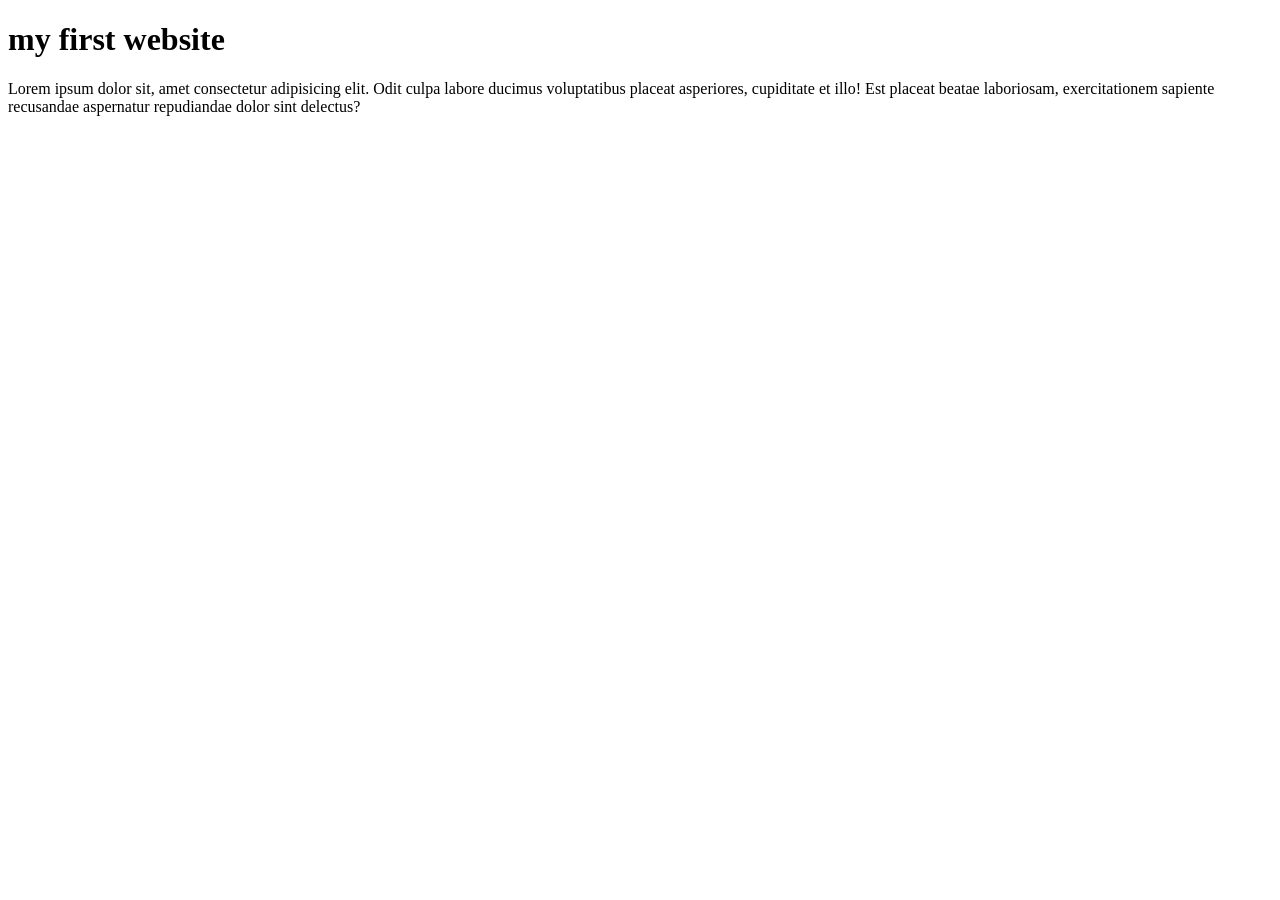
==== who.html @ 34ac216f "first commit" ====
<!DOCTYPE html>
<html lang="en">
<head>
    <meta charset="UTF-8">
    <meta name="viewport" content="width=device-width, initial-scale=1.0">
    <title>good</title>
    <link rel="stylesheet" href="block.css">
</head>
<body>
    <div>
        <h1>my first website</h1>
        <p>Lorem ipsum dolor sit, amet consectetur adipisicing elit. Odit culpa labore ducimus voluptatibus placeat asperiores, cupiditate et illo! Est placeat beatae laboriosam, exercitationem sapiente recusandae aspernatur repudiandae dolor sint delectus?</p>


    </div>
    
</body>
</html>
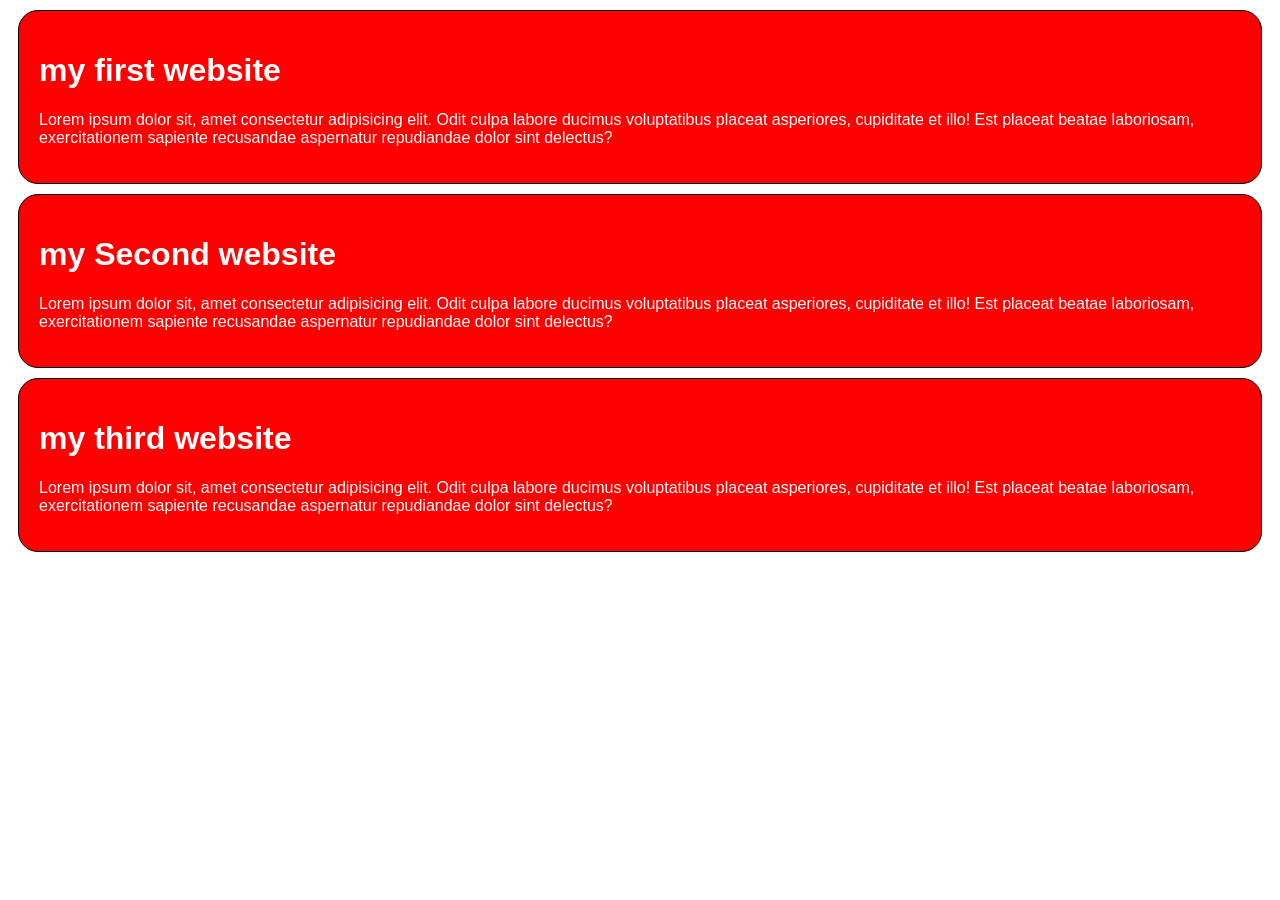
==== commit d0e16c85: "my second and third block" ====
--- a/who.html
+++ b/who.html
@@ -1,18 +1,40 @@
 <!DOCTYPE html>
 <html lang="en">
+
 <head>
     <meta charset="UTF-8">
     <meta name="viewport" content="width=device-width, initial-scale=1.0">
     <title>good</title>
-    <link rel="stylesheet" href="block.css">
+    <link rel="stylesheet" href="style.css">
 </head>
+
 <body>
     <div>
         <h1>my first website</h1>
-        <p>Lorem ipsum dolor sit, amet consectetur adipisicing elit. Odit culpa labore ducimus voluptatibus placeat asperiores, cupiditate et illo! Est placeat beatae laboriosam, exercitationem sapiente recusandae aspernatur repudiandae dolor sint delectus?</p>
+        <p>Lorem ipsum dolor sit, amet consectetur adipisicing elit. Odit culpa labore ducimus voluptatibus placeat
+            asperiores, cupiditate et illo! Est placeat beatae laboriosam, exercitationem sapiente recusandae aspernatur
+            repudiandae dolor sint delectus?</p>
 
 
     </div>
-    
+
+    <div>
+        <h1>my Second website</h1>
+        <p>Lorem ipsum dolor sit, amet consectetur adipisicing elit. Odit culpa labore ducimus voluptatibus placeat
+            asperiores, cupiditate et illo! Est placeat beatae laboriosam, exercitationem sapiente recusandae aspernatur
+            repudiandae dolor sint delectus?</p>
+
+
+    </div>
+
+    <div>
+        <h1>my third website</h1>
+        <p>Lorem ipsum dolor sit, amet consectetur adipisicing elit. Odit culpa labore ducimus voluptatibus placeat
+            asperiores, cupiditate et illo! Est placeat beatae laboriosam, exercitationem sapiente recusandae aspernatur
+            repudiandae dolor sint delectus?</p>
+
+
+    </div>
 </body>
+
 </html>
--- a/style.css
+++ b/style.css
@@ -0,0 +1,8 @@
+div {
+    background-color: red;
+    padding: 20px;
+    margin: 10px;
+    border: 1px solid rgb(0, 0, 0);
+    border-radius: 20px;
+    color: white;
+    font-family: Arial, sans-serif;}
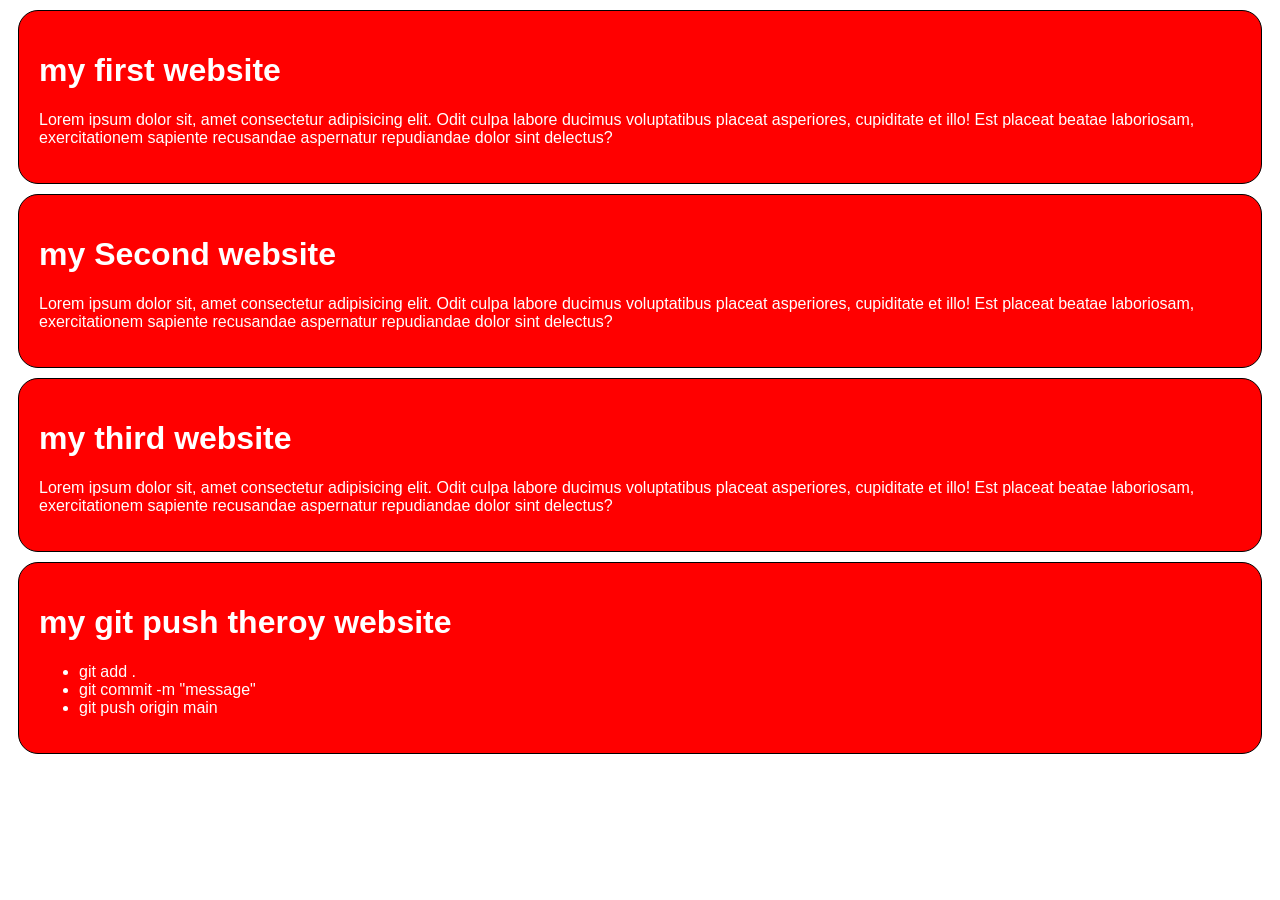
==== commit 060df760: "my git theroy" ====
--- a/who.html
+++ b/who.html
@@ -35,6 +35,17 @@
 
 
     </div>
+
+    <div>
+        <h1>my git push theroy website</h1>
+        <ul>
+            <li>git add .</li>
+            <li>git commit -m "message"</li>
+            <li>git push origin main</li>
+        </ul>
+
+    </div>
+
 </body>
 
 </html>
